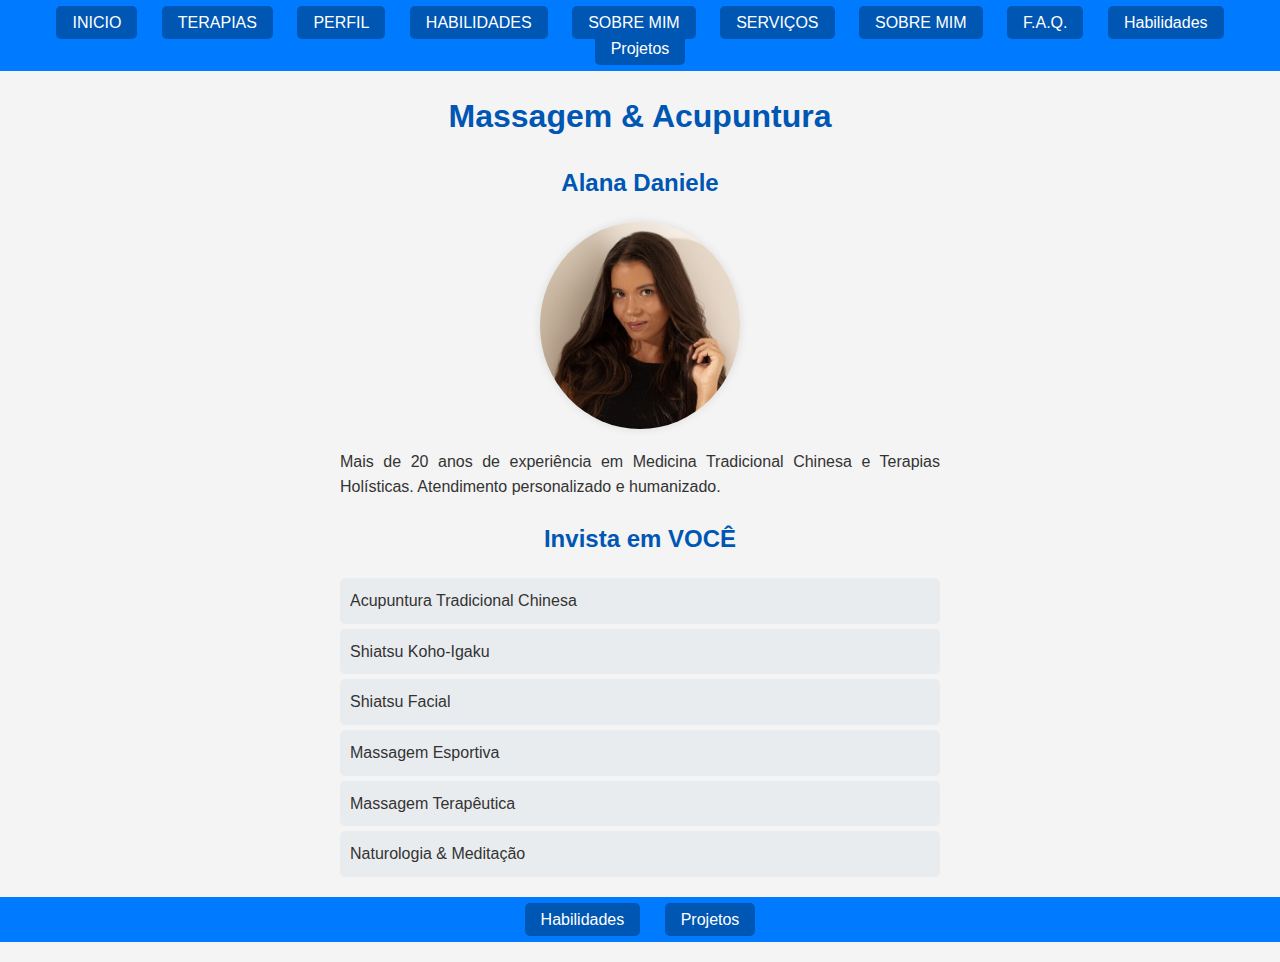
==== index.html @ 648e0df9 "Meu site de Massagem & Acupuntura - em construção" ====
<!DOCTYPE html>
<html lang="pt-br">

<head>
    <meta charset="UTF-8">
    <meta name="viewport" content="width=device-width, initial-scale=1.0">
    <meta name="description"
        content="Massagem & Acupuntura por Alana Daniele - Especialista em Medicina Tradicional Chinesa e Terapias Holísticas com mais de 15 anos de experiência." />
    <meta name="keywords"
        content="Massagem, Acupuntura, Terapias Holísticas, Medicina Tradicional Chinesa, Alana Daniele" />
    <meta name="author" content="Alana Daniele" />
    <meta property="og:title" content="Massagem & Acupuntura - Alana Daniele" />
    <meta property="og:description"
        content="Especialista em Medicina Tradicional Chinesa e Terapias Holísticas com mais de 15 anos de experiência." />
    <meta property="og:image"
        content="https://images.pexels.com/photos/5240637/pexels-photo-5240637.jpeg?auto=compress&cs=tinysrgb&w=1260&h=750&dpr=1" />
    <meta property="og:url"
        content="https://www.google.com.br/maps/place/Acupuntura+%26+Massagem+-+Alana+Daniele/@-27.5980258,-48.4706614,13z/data=!4m10!1m2!2m1!1smassagem+e+acupuntura!3m6!1s0x95273f9b14b9d63b:0x59419eb3e9246d7f!8m2!3d-27.5980258!4d-48.4356425!15sChVtYXNzYWdlbSBlIGFjdXB1bnR1cmFaFyIVbWFzc2FnZW0gZSBhY3VwdW50dXJhkgELbWFzc2FnZV9zcGGaASRDaGREU1VoTk1HOW5TMFZKUTBGblNVUXRNSEpsU1MxblJSQULgAQA!16s%2Fg%2F11t5njf8d0?entry=ttu" />
    <meta property="og:type" content="website" />
    <meta property="og:locale" content="pt_BR" />
    <meta property="og:site_name" content="Massagem & Acupuntura - Alana Daniele" />
    <!-- Fim dos metadados de Open Graph -->
    <link rel='stylesheet' type='text/css' media='screen' href='./styles/main.css'>
    <script src='main.js'></script>
    <title>Massagem & Acupuntura</title>
    <script type="application/ld+json">
        {
          "@context": "http://schema.org",
          "@type": "LocalBusiness",
          "name": "Alana Daniele - Acupuntura e Massagem",
          "description": "Especialista em Medicina Tradicional Chinesa e Terapias Holísticas com mais de 16 anos de experiência.",
          "image": "alana.jpg", 
          "telephone": "+55 38 98839-1892",
          "address": {
            "@type": "PostalAddress",
            "streetAddress": "Rod. Jorn. Manoel de Menezes, 1666 - Barra da Lagoa - Praia Mole",
            "addressLocality": "Florianopolis",
            "postalCode": "88061701",
            "addressCountry": "BR"
          },
          "priceRange": "$$$", 
          "openingHours": "Mo-Mo 8:00-20:00", // Horário de funcionamento
          "sameAs": [
            "https://www.instagram.com/tendanapraia/",
            "https://www.facebook.com/a.naturezaterapias/about"
          ]
        }
        </script>
</head>

<body>
    <header>
        <nav>
            <a href="#">INICIO</a>
            <a href="pesquisa.html">TERAPIAS</a>
            <a href="perfil.html">PERFIL</a>
            <a href="habilidades.html">HABILIDADES</a>
            <a href="sobre.html">SOBRE MIM</a>
            <a href="#">SERVIÇOS</a>
            <a href="sobre.html">SOBRE MIM</a>
            <a href="sobre.html">F.A.Q.</a>
            <a href="habilidades.html">Habilidades</a>
            <a href="projetos.html">Projetos</a>
        </nav>
    </header>
    <h1>Massagem & Acupuntura</h1>
    <h2>Alana Daniele</h2>
    <img src="./assets/alana.jpg" alt="Foto de perfil">
    <p>Mais de 20 anos de experiência em Medicina Tradicional Chinesa e Terapias Holísticas. Atendimento
        personalizado
        e humanizado.

    </p>
    <h2>Invista em VOCÊ</h2>
    <ul>
        <li>Acupuntura Tradicional Chinesa</li>
        <li>Shiatsu Koho-Igaku</li>
        <li>Shiatsu Facial</li>
        <li>Massagem Esportiva</li>
        <li>Massagem Terapêutica</li>
        <li>Naturologia & Meditação</li>
    </ul>
    <nav>
        <a href="habilidades.html">Habilidades</a>
        <a href="projetos.html">Projetos</a>
    </nav>
</body>

</html>
---- styles/main.css ----
body {
    font-family: Arial, sans-serif;
    line-height: 1.6;
    margin: 0;
    padding: 0;
    background-color: #f4f4f4;
    color: #333;
}

nav {
    background-color: #007BFF;
    padding: 10px;
    text-align: center;
    margin-bottom: 20px;
}

nav a {
    color: #fff;
    text-decoration: none;
    padding: 8px 16px;
    margin: 0 10px;
    border-radius: 5px;
    background-color: #0056b3;
    transition: background-color 0.3s ease;
}

nav a:hover {
    background-color: #003d80;
}

h1,
h2 {
    color: #0056b3;
}

h1 {
    text-align: center;
    margin-top: 0;
}

h2 {
    margin-bottom: 10px;
    text-align: center;
}

img {
    display: block;
    max-width: 200px;
    margin: 20px auto;
    border-radius: 50%;
    box-shadow: 0 0 10px rgba(0, 0, 0, 0.1);
}

p {
    max-width: 600px;
    margin: 20px auto;
    padding: 0 20px;
    text-align: justify;
}

ul {
    max-width: 600px;
    margin: 20px auto;
    padding: 0;
    list-style-type: none;
}

ul li {
    background-color: #e9ecef;
    margin: 5px 0;
    padding: 10px;
    border-radius: 5px;
}

table {
    width: 80%;
    margin: 20px auto;
    border-collapse: collapse;
}

table,
th,
td {
    border: 1px solid #ddd;
}

th,
td {
    padding: 10px;
    text-align: center;
}

th {
    background-color: #007BFF;
    color: white;
}

td {
    background-color: #f4f4f4;
}

ol {
    max-width: 600px;
    margin: 20px auto;
    padding-left: 40px;
}

ol li {
    margin-bottom: 15px;
}

ol li h3 {
    margin: 0 0 5px 0;
    color: #0056b3;
}

ol li p {
    margin: 0;
}

@media screen and (max-width: 768px) {
    body {
        font-size: 14px;
    }

    nav a {
        display: block;
        margin: 5px 0;
    }

    img {
        max-width: 150px;
    }

    table {
        width: 100%;
    }
}
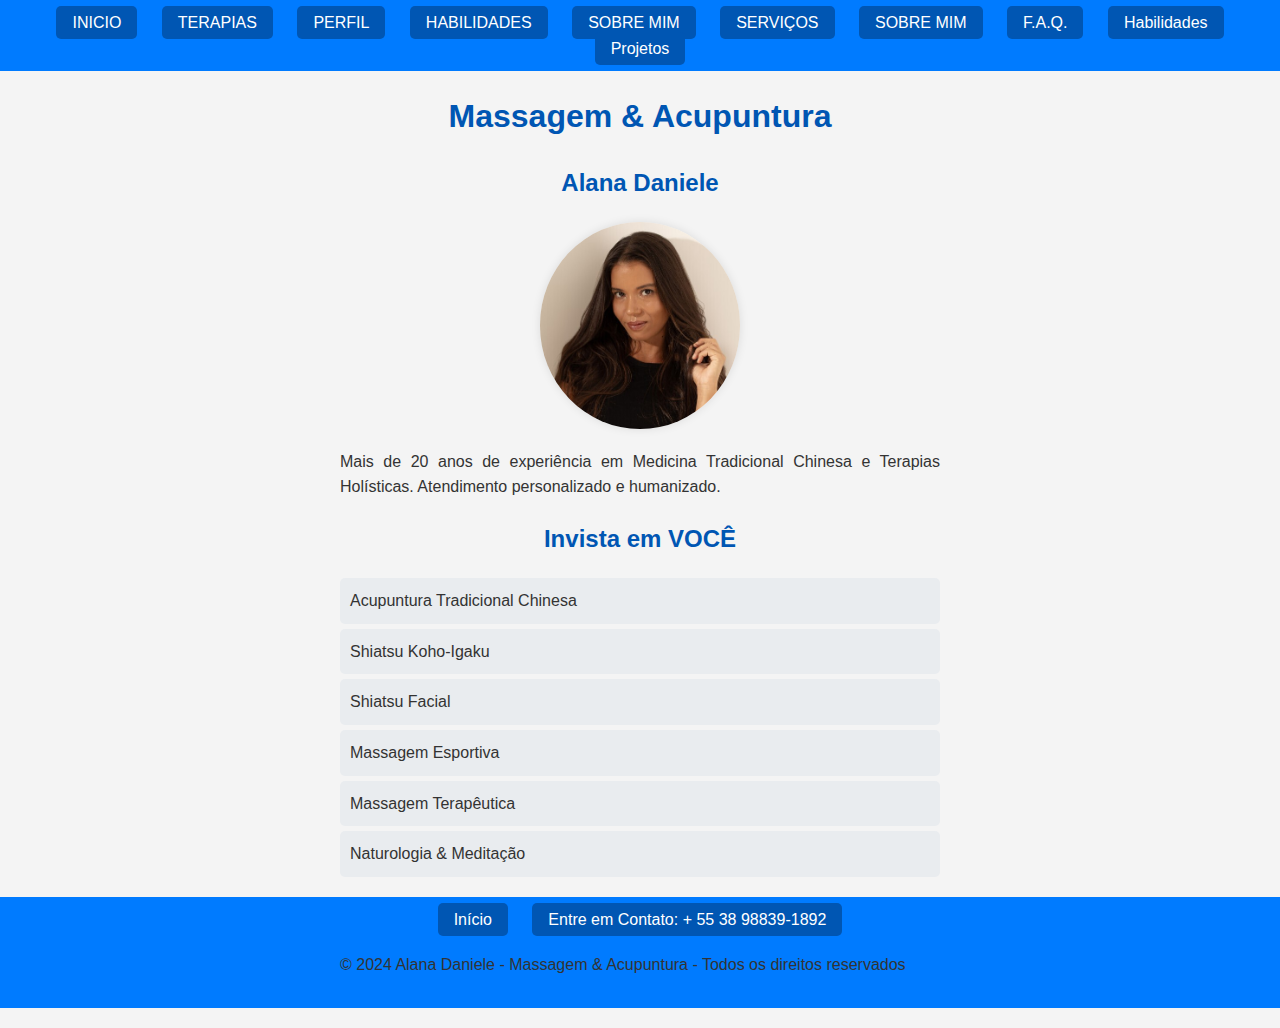
==== commit 46d94d6b: "Ajustes no footer das páginas" ====
--- a/index.html
+++ b/index.html
@@ -80,10 +80,19 @@
         <li>Massagem Terapêutica</li>
         <li>Naturologia & Meditação</li>
     </ul>
-    <nav>
+    <!-- <nav>
         <a href="habilidades.html">Habilidades</a>
         <a href="projetos.html">Projetos</a>
-    </nav>
+    </nav> -->
+    <footer>
+        <nav>
+            <a href="index.html">Início</a>
+            <a href="https://wa.me/message/5LO6TZHGH64SK1?text=Olá,%20gostaria%20de%20agendar%20uma%20sessão%20de%20acupuntura"
+                target="_blank">Entre em Contato: + 55 38 98839-1892</a>
+            <p>&copy; 2024 Alana Daniele - Massagem & Acupuntura - Todos os direitos reservados</p>
+            <p></p>
+        </nav>
+    </footer>
 </body>
 
 </html>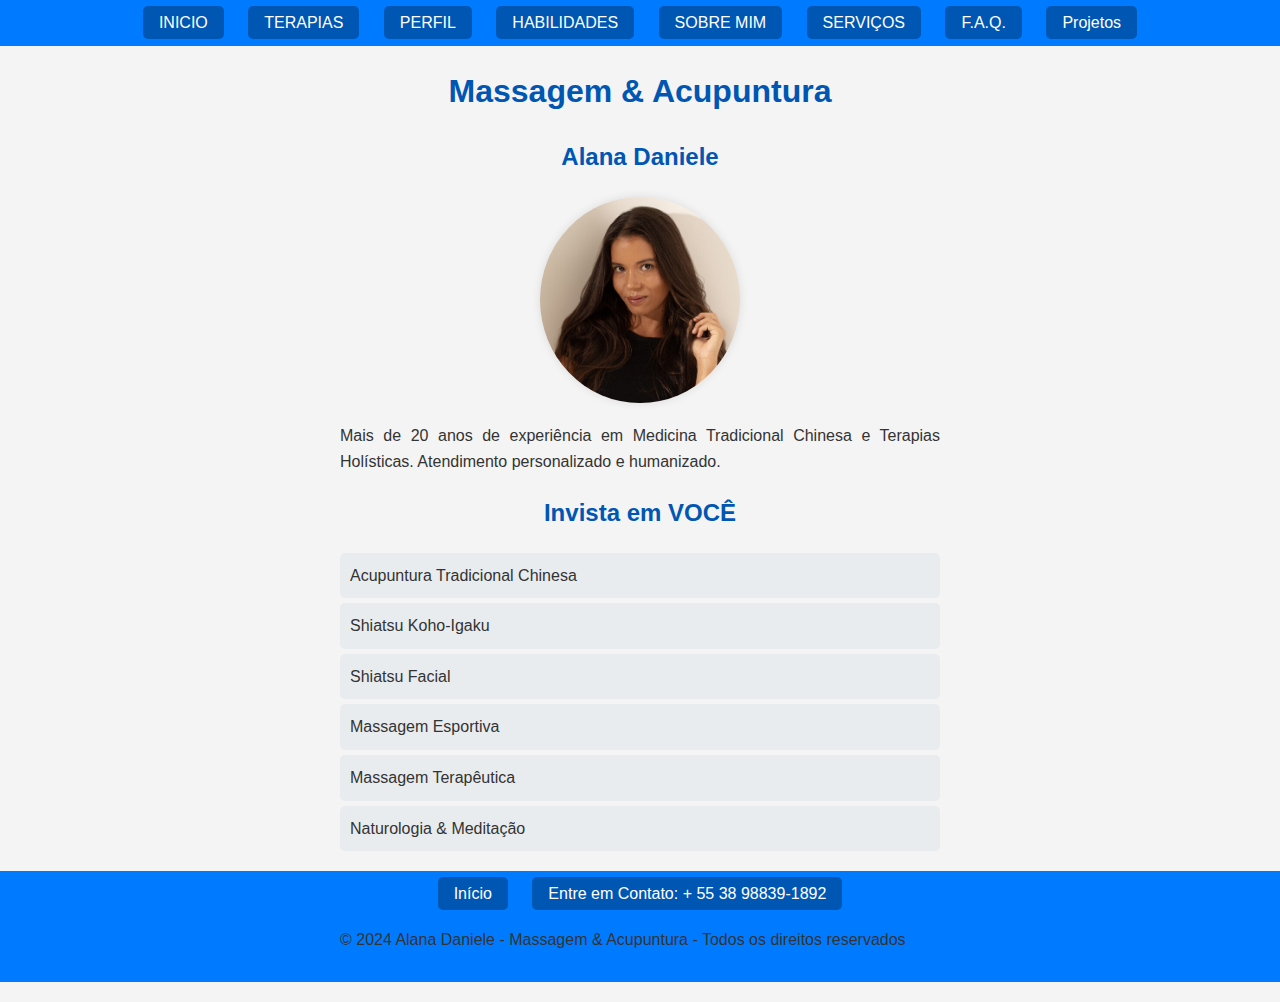
==== commit 17cc7fae: "Melhorias no header" ====
--- a/index.html
+++ b/index.html
@@ -51,15 +51,13 @@
 <body>
     <header>
         <nav>
-            <a href="#">INICIO</a>
+            <a href="index.html">INICIO</a>
             <a href="pesquisa.html">TERAPIAS</a>
             <a href="perfil.html">PERFIL</a>
             <a href="habilidades.html">HABILIDADES</a>
             <a href="sobre.html">SOBRE MIM</a>
             <a href="#">SERVIÇOS</a>
-            <a href="sobre.html">SOBRE MIM</a>
             <a href="sobre.html">F.A.Q.</a>
-            <a href="habilidades.html">Habilidades</a>
             <a href="projetos.html">Projetos</a>
         </nav>
     </header>
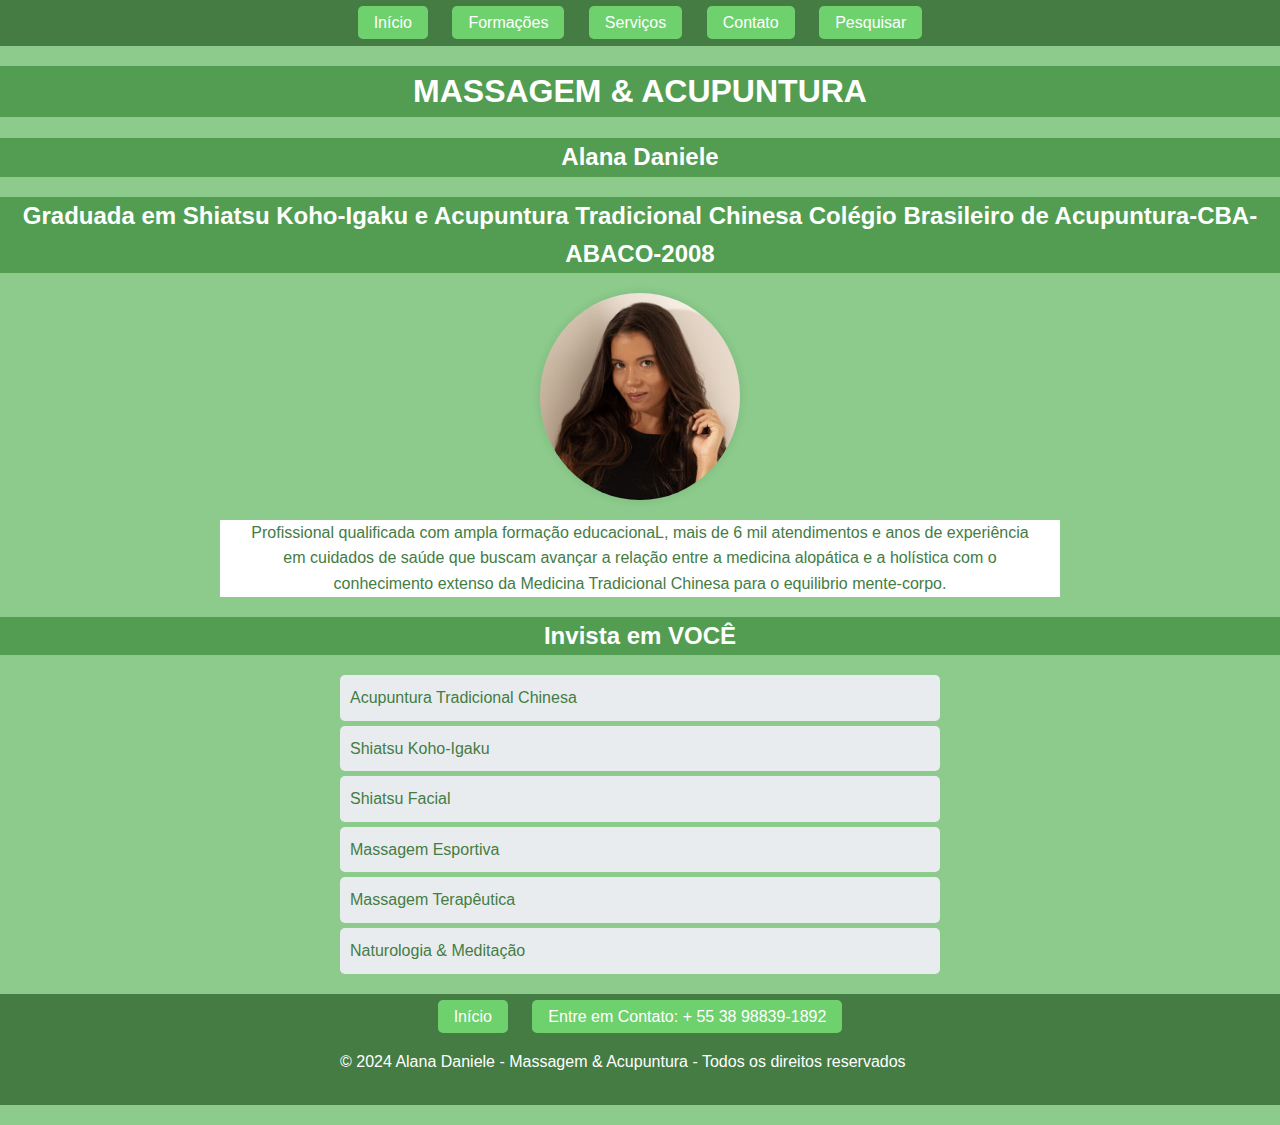
==== commit d6dbbade: "Atualizando informações e style" ====
--- a/index.html
+++ b/index.html
@@ -51,22 +51,29 @@
 <body>
     <header>
         <nav>
-            <a href="index.html">INICIO</a>
+            <a href="index.html">Início</a>
+            <a href="formacoes.html">Formações</a>
+            <a href="servicos.html">Serviços</a>
+            <a href="contato.html">Contato</a>
+            <a href="pesquisa.html">Pesquisar</a>
+            <!-- <a href="index.html">INICIO</a>
             <a href="pesquisa.html">TERAPIAS</a>
             <a href="perfil.html">PERFIL</a>
             <a href="habilidades.html">HABILIDADES</a>
-            <a href="sobre.html">SOBRE MIM</a>
-            <a href="#">SERVIÇOS</a>
-            <a href="sobre.html">F.A.Q.</a>
-            <a href="projetos.html">Projetos</a>
+            <a href="formacoes.html">FORMAÇÕES</a>
+            <a href="servicos.html">SERVIÇOS</a> -->
+            <!-- <a href="sobre.html">F.A.Q.</a>
+            <a href="projetos.html">Projetos</a> -->
         </nav>
     </header>
-    <h1>Massagem & Acupuntura</h1>
+    <h1>MASSAGEM & ACUPUNTURA</h1>
     <h2>Alana Daniele</h2>
+    <h2>Graduada em Shiatsu Koho-Igaku e Acupuntura Tradicional Chinesa
+        Colégio Brasileiro de Acupuntura-CBA-ABACO-2008</h2>
     <img src="./assets/alana.jpg" alt="Foto de perfil">
-    <p>Mais de 20 anos de experiência em Medicina Tradicional Chinesa e Terapias Holísticas. Atendimento
-        personalizado
-        e humanizado.
+    <p class="main">Profissional qualificada com ampla formação educacionaL, mais de 6 mil atendimentos e anos de
+        experiência em cuidados de saúde que buscam avançar a relação entre a medicina alopática e a holística com o
+        conhecimento extenso da Medicina Tradicional Chinesa para o equilibrio mente-corpo.
 
     </p>
     <h2>Invista em VOCÊ</h2>
--- a/styles/main.css
+++ b/styles/main.css
@@ -3,12 +3,12 @@
     line-height: 1.6;
     margin: 0;
     padding: 0;
-    background-color: #f4f4f4;
-    color: #333;
+    background-color: rgb(140, 203, 140);
+    /* color: #333; */
 }
 
 nav {
-    background-color: #007BFF;
+    background-color: rgb(68, 124, 68);
     padding: 10px;
     text-align: center;
     margin-bottom: 20px;
@@ -20,17 +20,19 @@
     padding: 8px 16px;
     margin: 0 10px;
     border-radius: 5px;
-    background-color: #0056b3;
+    background-color: rgb(110, 209, 110);
     transition: background-color 0.3s ease;
 }
 
 nav a:hover {
-    background-color: #003d80;
+    background-color: rgb(8, 231, 8);
+    text-decoration: none;
 }
 
 h1,
 h2 {
-    color: #0056b3;
+    color: white;
+    background-color: rgb(82, 157, 82);
 }
 
 h1 {
@@ -40,12 +42,18 @@
 
 h2 {
     margin-bottom: 10px;
+    text-align: center;
+}
+
+h3 {
+    color: white;
     text-align: center;
 }
 
 img {
     display: block;
     max-width: 200px;
+    width: 100%;
     margin: 20px auto;
     border-radius: 50%;
     box-shadow: 0 0 10px rgba(0, 0, 0, 0.1);
@@ -56,6 +64,7 @@
     margin: 20px auto;
     padding: 0 20px;
     text-align: justify;
+    color: white;
 }
 
 ul {
@@ -70,6 +79,7 @@
     margin: 5px 0;
     padding: 10px;
     border-radius: 5px;
+    color: rgb(68, 124, 68);
 }
 
 table {
@@ -91,32 +101,135 @@
 }
 
 th {
-    background-color: #007BFF;
+    background-color: rgb(110, 209, 110);
     color: white;
 }
 
 td {
     background-color: #f4f4f4;
+    color: rgb(68, 124, 68);
 }
 
 ol {
     max-width: 600px;
     margin: 20px auto;
     padding-left: 40px;
+    color: rgb(68, 124, 68);
 }
 
 ol li {
     margin-bottom: 15px;
+    color: rgb(68, 124, 68);
 }
 
 ol li h3 {
     margin: 0 0 5px 0;
-    color: #0056b3;
+    color: rgb(68, 124, 68);
 }
 
 ol li p {
     margin: 0;
 }
+
+.main {
+    max-width: 800px;
+    margin: 20px auto;
+    padding: 0 20px;
+    color: rgb(68, 124, 68);
+    align-items: center;
+    text-align: center;
+    background-color: white;
+}
+
+.servicos {
+    max-width: 800px;
+    margin: 0 auto;
+    padding: 20px;
+    background-color: #fff;
+    box-shadow: 0 4px 8px rgb(68, 124, 68);
+    border-radius: 8px;
+}
+
+.servicos p {
+    text-align: center;
+    font-size: 1.1em;
+    margin-bottom: 20px;
+    color: rgb(68, 124, 68);
+}
+
+.servicos ul {
+    list-style-type: none;
+    padding: 0;
+}
+
+.servicos li {
+    margin: 20px 0;
+    padding: 10px;
+    border-left: 5px solid #9bbfae;
+    background-color: #f9f9f9;
+    border-radius: 4px;
+}
+
+.servicos li h2 {
+    margin: 0;
+    color: white;
+}
+
+.servicos li p {
+    margin: 5px 0 0;
+    font-size: 0.95em;
+    color: rgb(68, 124, 68);
+}
+
+.contato {
+    max-width: 800px;
+    margin: 0 auto;
+    padding: 100px;
+    background-color: #fff;
+    box-shadow: 0 4px 8px rgb(68, 124, 68);
+    border-radius: 8px;
+    text-align: center;
+}
+
+.contato p {
+    font-size: 1.1em;
+    color: rgb(68, 124, 68);
+    margin-bottom: 20px;
+}
+
+.contato-opcoes {
+    display: flex;
+    justify-content: space-around;
+    flex-wrap: wrap;
+    gap: 20px;
+}
+
+.contato-item {
+    text-align: center;
+    width: 200px;
+}
+
+.contato-item h2 {
+    color: white;
+    margin-bottom: 10px;
+}
+
+.contato-item a {
+    text-decoration: none;
+    color: rgb(68, 124, 68);
+}
+
+.contato-item a:hover {
+    color: #7da493;
+}
+
+.contato-icon {
+    width: 100px;
+    height: 100px;
+    margin-bottom: 10px;
+}
+
+
 
 @media screen and (max-width: 768px) {
     body {
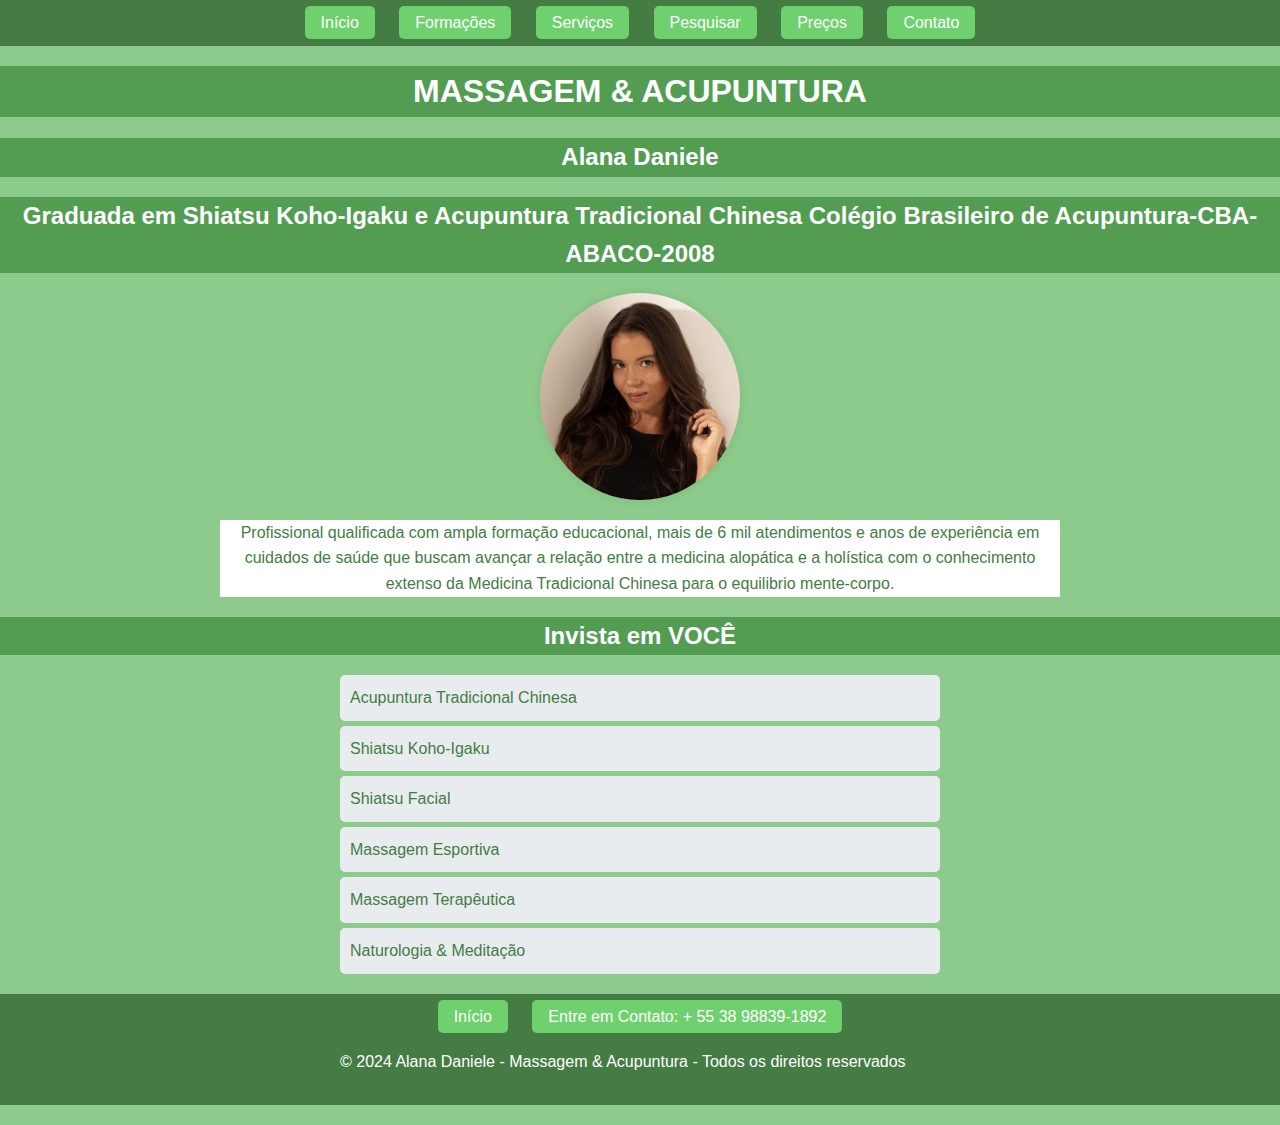
==== commit 2cbd4372: "incluindo preços" ====
--- a/index.html
+++ b/index.html
@@ -54,8 +54,9 @@
             <a href="index.html">Início</a>
             <a href="formacoes.html">Formações</a>
             <a href="servicos.html">Serviços</a>
+            <a href="pesquisa.html">Pesquisar</a>
+            <a href="precos.html">Preços</a>
             <a href="contato.html">Contato</a>
-            <a href="pesquisa.html">Pesquisar</a>
             <!-- <a href="index.html">INICIO</a>
             <a href="pesquisa.html">TERAPIAS</a>
             <a href="perfil.html">PERFIL</a>
@@ -71,7 +72,7 @@
     <h2>Graduada em Shiatsu Koho-Igaku e Acupuntura Tradicional Chinesa
         Colégio Brasileiro de Acupuntura-CBA-ABACO-2008</h2>
     <img src="./assets/alana.jpg" alt="Foto de perfil">
-    <p class="main">Profissional qualificada com ampla formação educacionaL, mais de 6 mil atendimentos e anos de
+    <p class="main">Profissional qualificada com ampla formação educacional, mais de 6 mil atendimentos e anos de
         experiência em cuidados de saúde que buscam avançar a relação entre a medicina alopática e a holística com o
         conhecimento extenso da Medicina Tradicional Chinesa para o equilibrio mente-corpo.
 
--- a/styles/main.css
+++ b/styles/main.css
@@ -199,14 +199,25 @@
 
 .contato-opcoes {
     display: flex;
-    justify-content: space-around;
     flex-wrap: wrap;
+    justify-content: center;
     gap: 20px;
 }
 
+
 .contato-item {
     text-align: center;
-    width: 200px;
+    width: calc(50% - 20px);
+    /* Ocupa 50% do espaço disponível, menos o gap */
+    margin-bottom: 20px;
+    /* Adiciona espaçamento entre as linhas */
+}
+
+.contato-icon {
+    width: 80px;
+    /* Reduz o tamanho dos ícones */
+    height: 80px;
+    margin-bottom: 10px;
 }
 
 .contato-item h2 {
